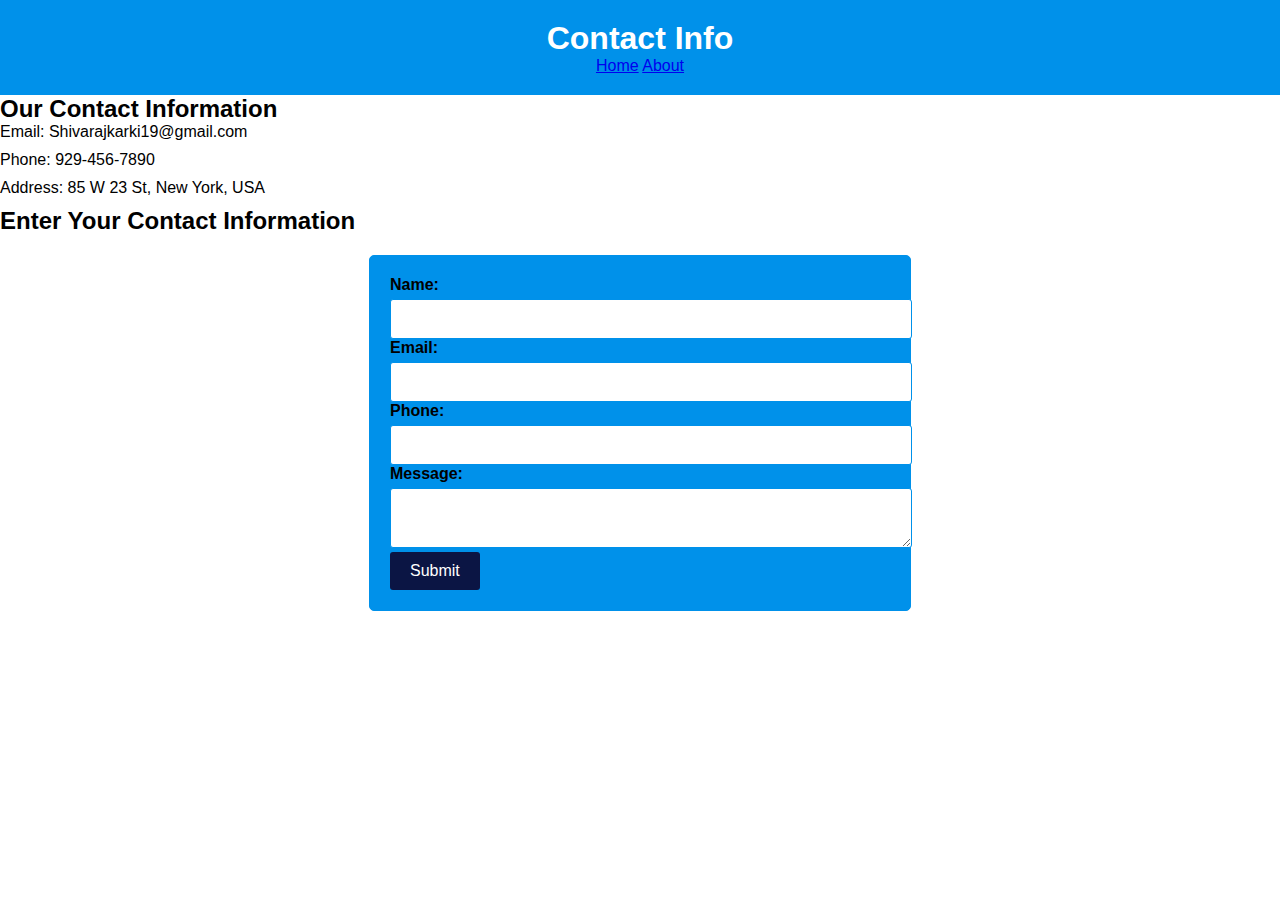
==== contact.html @ fefc86e3 "first commit" ====
<!DOCTYPE html>
<html>
  <head>
    <title>My Contacts </title>
    <style>
      body {
        font-family: Arial, sans-serif;
        margin: 0;
        padding: 0;
      }
      
      header {
        background-color: #0091EA;
        color: #fff;
        padding: 20px;
        text-align: center;
      }
      
      h1, h2 {
        margin: 0;
      }
      
      ul {
        list-style: none;
        margin: 0;
        padding: 0;
      }
      
      li {
        margin-bottom: 10px;
      }
      
      form {
        background-color: #0091EA;
        border: 1px solid #0091EA;
        border-radius: 5px;
        margin: 20px auto;
        max-width: 500px;
        padding: 20px;
      }
      
      label {
        display: block;
        font-weight: bold;
        margin-bottom: 5px;
      }
      
      input[type="text"],
      input[type="email"],
      input[type="tel"],
      textarea {
        border: 1px solid #0091EA;
        border-radius: 3px;
        font-size: 16px;
        padding: 10px;
        width: 100%;
      }
      
      input[type="submit"] {
        background-color: #0b1544;
        border: none;
        border-radius: 3px;
        color: #fff;
        cursor: pointer;
        font-size: 16px;
        padding: 10px 20px;
      }
      
      input[type="submit"]:hover {
        background-color: #666;
      }
    </style>
  </head>
  <body>
    <header>
      <h1>Contact Info</h1>
      <nav>
        <a href="/">Home</a>
        <a href="/about.html">About</a>
      </nav>
    </header>
    <main>
      <section>
        <h2>Our Contact Information</h2>
        <ul>
          <li>Email: Shivarajkarki19@gmail.com</li>
          <li>Phone: 929-456-7890</li>
          <li>Address: 85 W 23 St, New York, USA</li>
        </ul>
      </section>
      <section>
        <h2>Enter Your Contact Information</h2>
        <form>
          <label for="name">Name:</label>
          <input type="text" id="name" name="name">
          <label for="email">Email:</label>
          <input type="email" id="email" name="email">
          <label for="phone">Phone:</label>
          <input type="tel" id="phone" name="phone">
          <label for="message">Message:</label>
          <textarea id="message" name="message"></textarea>
          <input type="submit" value="Submit">
        </form>
      </section>
    </main>
  </body>
</html>
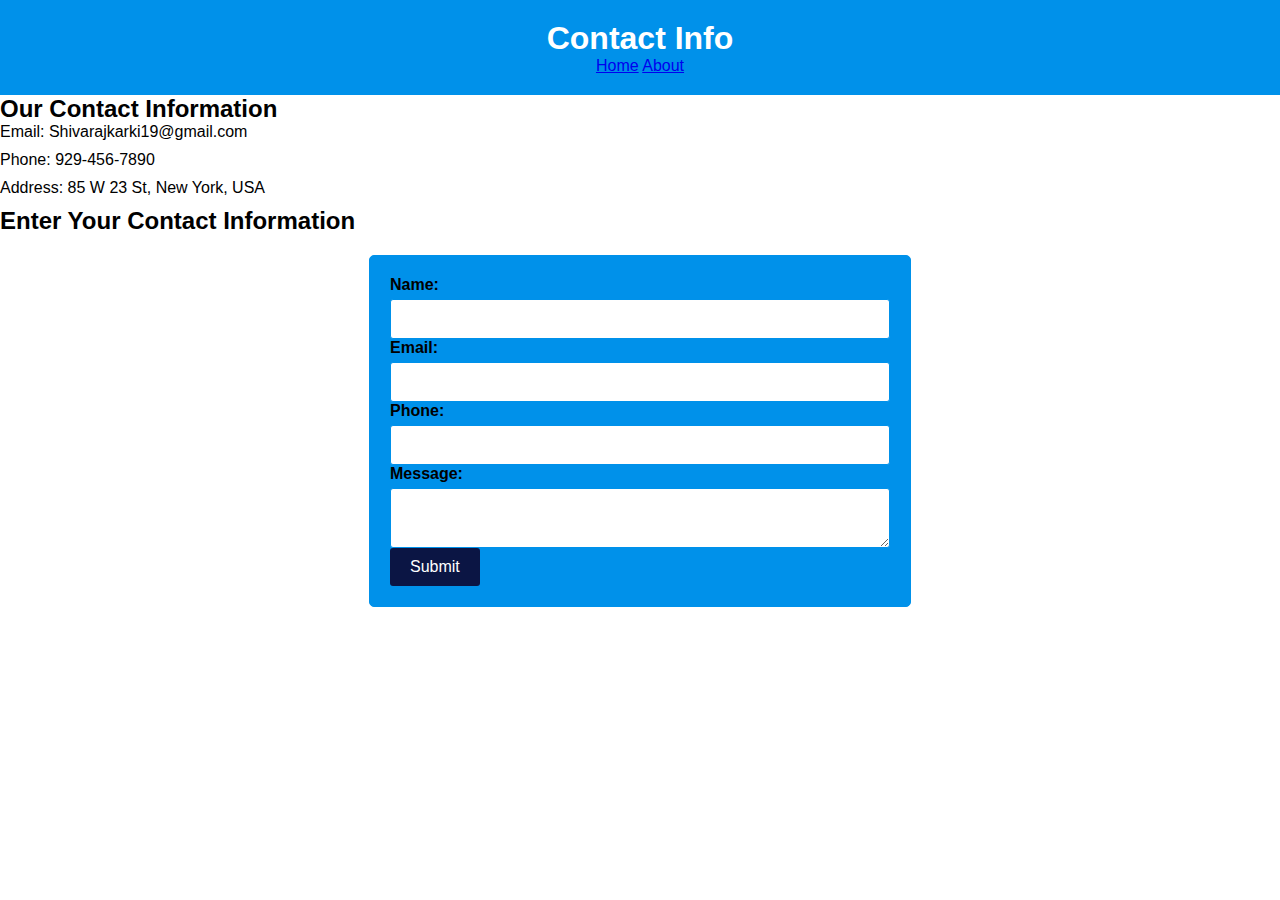
==== commit a8018c0f: "message" ====
--- a/contact.html
+++ b/contact.html
@@ -1,6 +1,4 @@
-<!DOCTYPE html>
-<html>
-  <head>
+ <head>
     <title>My Contacts </title>
     <style>
       body {
@@ -104,4 +102,4 @@
       </section>
     </main>
   </body>
-</html>
+
